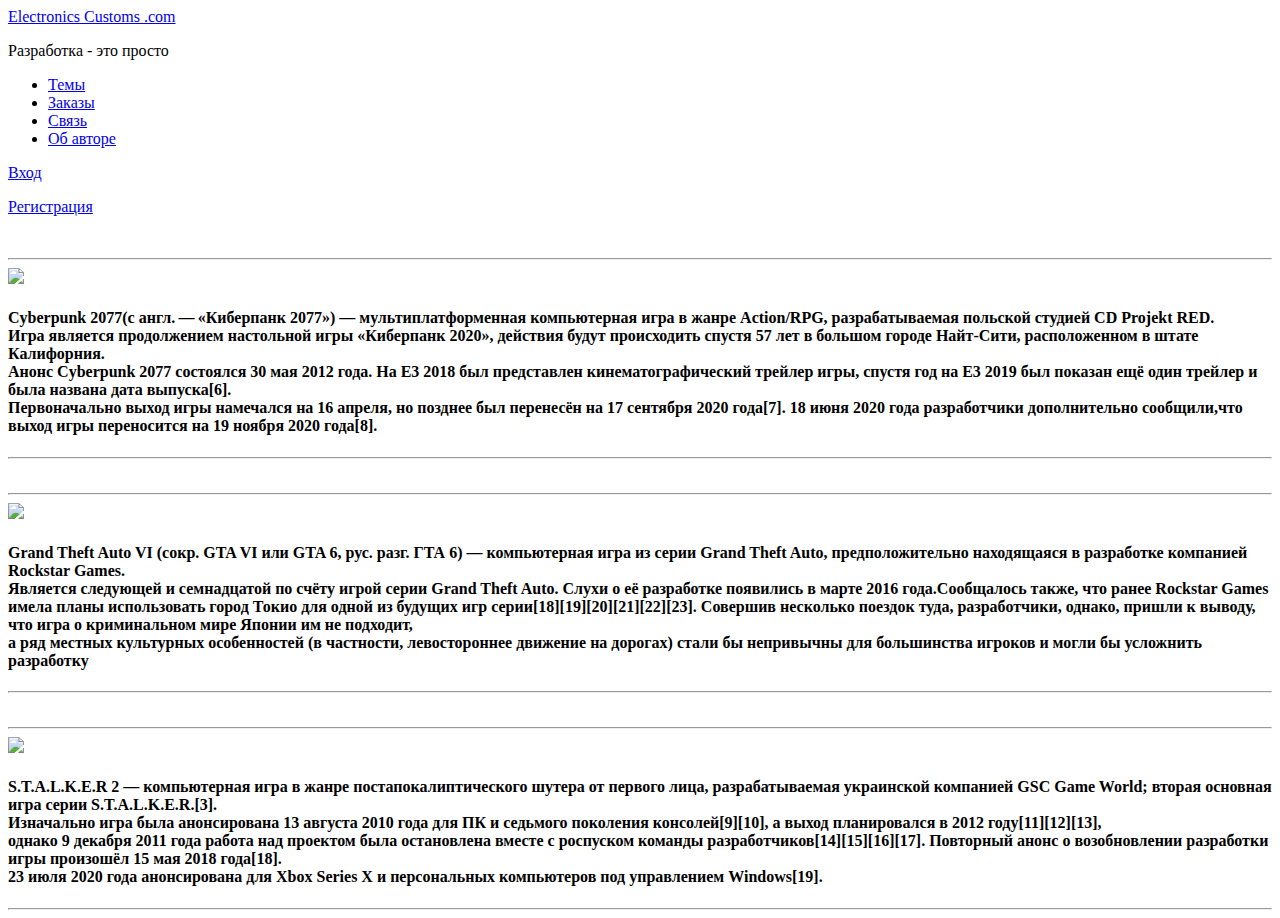
==== index.html @ 082363d0 "initial commit" ====
﻿<!DOCTYPE html>
<html>
    <head>
	    <meta charset="UTF-8">
		<title>Electronics Customs</title> 
	    <link href="test.css" rel="stylesheet" type="text/css"/> 
		
		
		
		
	</head>
	
	<body>
		<div id="block-body ">

			<header>
				<div class="logo">
					<a href="test.html">
						<span class="use">Electronics Customs</span>
						<span class="web">.com</span>
					</a>
					<p>Разработка - это просто</p>
				</div>

				<div class="top-menu">
					<ul>
						<li><a href="#">Темы</a></li>
						<li><a href="#">Заказы</a></li>
						<li><a href="#">Связь</a></li>
						<li><a href="#">Об авторе</a></li>
					</ul>


				</div>

				<div class="block-top-auth">
					<p><a href="#">Вход</a></p>
					<p><a href="#">Регистрация</a></p>
				</div>

			</header>

		</div>



		<br />

		<hr>
		<img src="https://images-wixmp-ed30a86b8c4ca887773594c2.wixmp.com/f/46b63d3c-ae67-464c-9a37-670829b2a157/dce2q6b-99bc282e-f2b7-4248-84bc-85e9d28271d6.png?token=eyJ0eXAiOiJKV1QiLCJhbGciOiJIUzI1NiJ9.[base64].ylbQzAvYNA2DzxbQA2inFgehp1ZcQ-cLXrJfjSAuIm4"><h4><span class="Cyberpunk">Cyberpunk</span> <span class="TW"> 20</span><span class="SV">77</span>(с англ. — «Киберпанк 2077») — мультиплатформенная компьютерная игра в жанре Action/RPG, разрабатываемая польской студией CD Projekt RED. <br /> Игра является продолжением настольной игры «Киберпанк 2020», действия будут происходить спустя 57 лет в большом городе Найт-Сити, расположенном в штате Калифорния. <br />Анонс Cyberpunk 2077 состоялся 30 мая 2012 года. На E3 2018 был представлен кинематографический трейлер игры, спустя год на E3 2019 был показан ещё один трейлер и была названа дата выпуска[6].<br /> Первоначально выход игры намечался на 16 апреля, но позднее был перенесён на 17 сентября 2020 года[7]. 18 июня 2020 года разработчики дополнительно сообщили,что выход игры переносится на 19 ноября 2020 года[8].</h4>
		<hr>
		<br />
		<hr>
		 <img src="https://www.isthemessage.net/wp-content/uploads/2019/09/The-road-to-GTA-6-icon-with-a-single-inspiration.jpg"><h4> <span class="GTA">Grand Theft Auto</span><span class="V"> VI</span> (сокр. GTA VI или GTA 6, рус. разг. ГТА 6) — компьютерная игра из серии Grand Theft Auto, предположительно находящаяся в разработке компанией Rockstar Games. <br />Является следующей и семнадцатой по счёту игрой серии Grand Theft Auto. Слухи о её разработке появились в марте 2016 года.Сообщалось также, что ранее Rockstar Games имела планы использовать город Токио для одной из будущих игр серии[18][19][20][21][22][23]. Совершив несколько поездок туда, разработчики, однако, пришли к выводу, что игра о криминальном мире Японии им не подходит, <br />а ряд местных культурных особенностей (в частности, левостороннее движение на дорогах) стали бы непривычны для большинства игроков и могли бы усложнить разработку </h4>
		<hr>
		<br />
		<hr>
		<img src="https://i.playground.ru/i/tzr/9550/icon.jpg?376x180"><h4><span class="ST">S.T.A.L.K.E.R </span><span class="Two"> 2</span> — компьютерная игра в жанре постапокалиптического шутера от первого лица, разрабатываемая украинской компанией GSC Game World; вторая основная игра серии S.T.A.L.K.E.R.[3].<br /> Изначально игра была анонсирована 13 августа 2010 года для ПК и седьмого поколения консолей[9][10], а выход планировался в 2012 году[11][12][13], <br />однако 9 декабря 2011 года работа над проектом была остановлена вместе с роспуском команды разработчиков[14][15][16][17]. Повторный анонс о возобновлении разработки игры произошёл 15 мая 2018 года[18].<br /> 23 июля 2020 года анонсирована для Xbox Series X и персональных компьютеров под управлением Windows[19].</h4>
		<hr>






	</body>  	
	         
	
	      
</html>
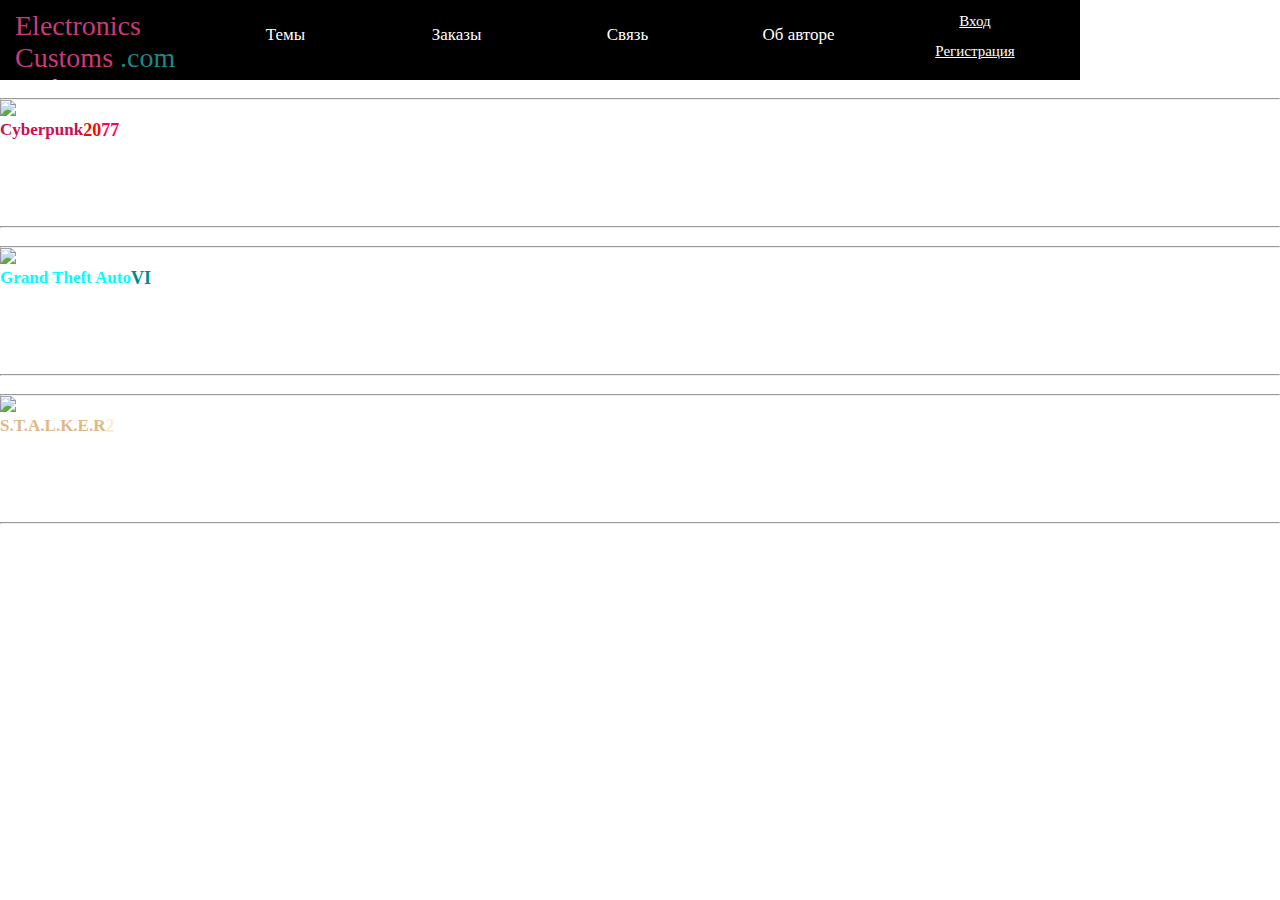
==== commit cf1f0706: "Update index.html" ====
--- a/index.html
+++ b/index.html
@@ -5,7 +5,180 @@
 		<title>Electronics Customs</title> 
 	    <link href="test.css" rel="stylesheet" type="text/css"/> 
 		
-		
+		<style type="text/css">
+            body {
+                background-image: url(https://www.zastavki.com/pictures/originals/2015/Backgrounds_Just_a_gray_background_095362_.jpg);
+            }
+
+            #block-body {
+                width: 1035px;
+                margin: 5px auto;
+                height: auto;
+            }
+
+            header {
+                width: 1080px;
+                height: 80px;
+                background-color: black;
+                float: none;
+                position: center;
+            }
+
+            h1 {
+                color: #536872;
+                text-decoration: underline;
+                text-decoration: overline;
+            }
+
+            .logo {
+                width: 200px;
+                float: left;
+                height: 80px;
+            }
+
+                .logo a {
+                    display: block;
+                    margin-left: 15px;
+                    margin-top: 10px;
+                    font-size: 28px;
+                    color: #838996;
+                    text-decoration: none;
+                    cursor: pointer;
+                }
+
+            .use {
+                color: #CC397B;
+            }
+
+            .web {
+                color: #198A84;
+            }
+
+            .logo p {
+                margin-left: 20px;
+                margin-top: 2px;
+                margin-bottom: 5px;
+                font-size: 13px;
+                color: white;
+            }
+
+            * {
+                margin: 0;
+                padding: 0;
+            }
+
+            .top-menu {
+                width: 685px;
+                height: 80px;
+                float: left;
+            }
+
+                .top-menu ul li {
+                    list-style: none;
+                    float: left;
+                    text-align: center;
+                }
+
+                    .top-menu ul li a {
+                        display: block;
+                        width: 171px;
+                        text-decoration: none;
+                        font-size: 17px;
+                        color: white;
+                        height: 55px;
+                        padding-top: 25px;
+                        cursor: pointer;
+                    }
+
+                        .top-menu ul li a:hover {
+                            background: #62B0FF;
+                            transition: all 0.5s ease;
+                            -o-transition: all 0.5s ease;
+                            -webkit-transition: all 0.5s ease;
+                            -moz-transition: all 0.5s ease;
+                        }
+
+            .block-top-auth {
+                width: 100px;
+                float: left;
+                margin-left: 40px;
+                height: 80px;
+            }
+
+                .block-top-auth p {
+                    margin-top: 12px;
+                    text-align: center;
+                    margin-bottom: 8px;
+                }
+
+                .block-top-auth a {
+                    text-decoration: underline;
+                    color: white;
+                    font-size: 15px;
+                    cursor: pointer;
+                }
+
+                    .block-top-auth a:hover {
+                        transition: all 0.5s ease;
+                        -o-transition: all 0.5s ease;
+                        -webkit-transition: all 0.5s ease;
+                        -moz-transition: all 0.5s ease;
+                        color: #62B0FF;
+                    }
+
+            .page {
+                font-size: 20px;
+                color: white;
+            }
+
+            h4 {
+                color: white;
+                font-size: 15px;
+                float: none;
+            }
+
+            .Cyberpunk {
+                color: #CD0E51;
+                font-size: 17px;
+                float: left;
+            }
+
+            .TW {
+                color: #E70F00;
+                font-size: 18px;
+                float: none;
+            }
+
+            .SV {
+                color: #FF0059;
+                font-size: 18px;
+                float: none;
+            }
+
+            .GTA {
+                color: aqua;
+                font-size: 17px;
+                float: left;
+            }
+
+            .V {
+                color: darkcyan;
+                font-size: 18px;
+                float: none;
+            }
+
+            .ST {
+                color: burlywood;
+                font-size: 17px;
+                float: left;
+            }
+
+            .Two {
+                color: blanchedalmond;
+                font-size: 18px;
+                float: none;
+            }
+        </style>
 		
 		
 	</head>
